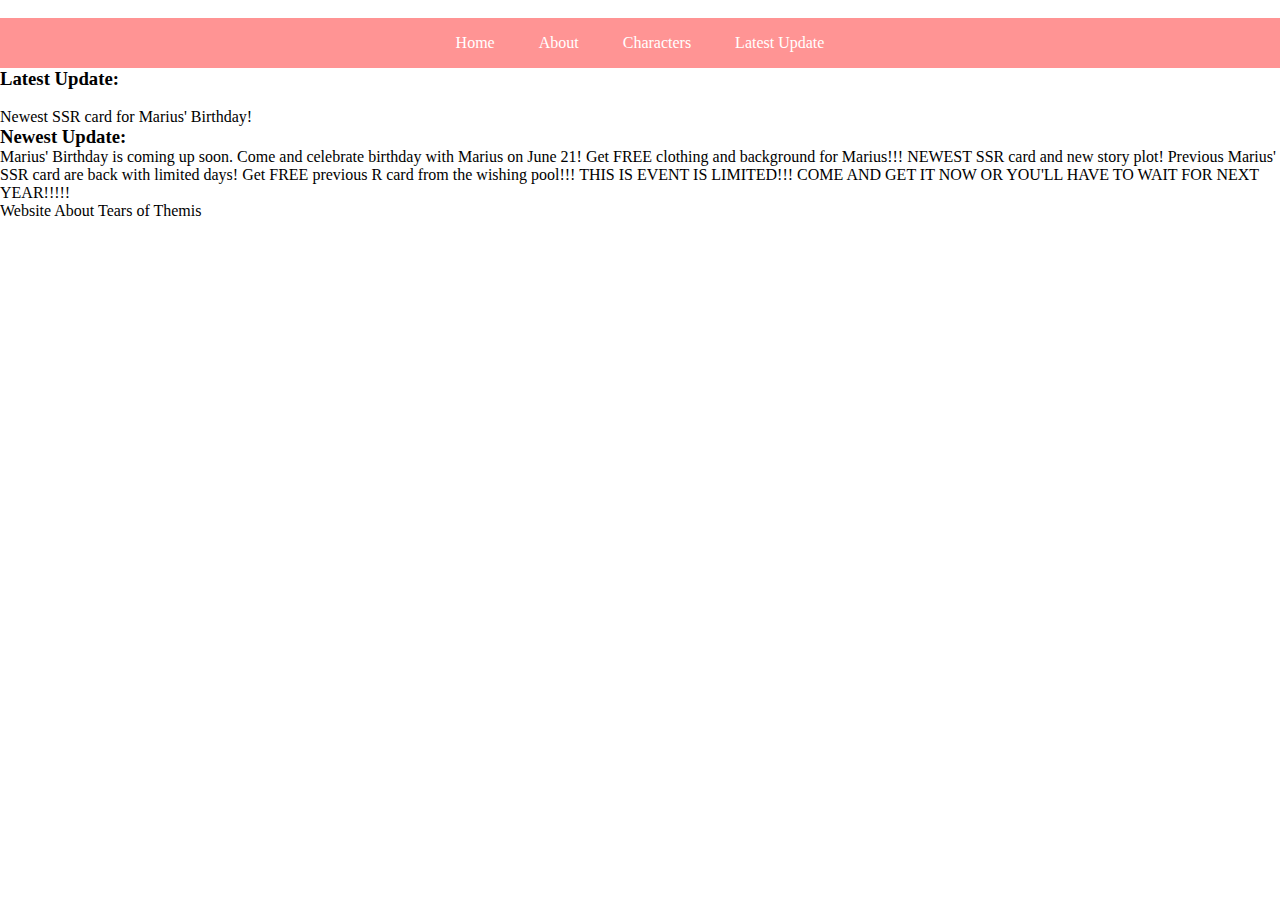
==== latestupdate.html @ a953bbbb "Update latestupdate.html" ====
<!DOCTYPE html>
<html>

<head>
  <meta charset="utf-8">
  <meta name="viewport" content="width=device-width">
  <title>Tears of Themis</title>
  <link href="style.css" rel="stylesheet" type="text/css" />
</head>

<body>
  <div class= "top.img">
    <img src="https://upload.wikimedia.org/wikipedia/en/thumb/5/5f/Tears_of_Themis_logo.png/1280px-Tears_of_Themis_logo.png" alt="">
  </div>
  <div class= "header">
    <a href="index.html">Home</a>
    <a href="about.html">About</a>
    <a href="character.html">Characters</a>
    <a href="latestupdate.html">Latest Update</a>
  </div>
  <div class="page-title">
    <h3>Latest Update:</h3>
  </div>
  <div class="activity">
    <div class="activity-left">
      <div class= "activity-left-img">
        <img src="https://upload-os-bbs.hoyolab.com/upload/2023/06/08/18833107/b02f857b1c20337e45b7ee4e0b122e15_3630978662070543326.jpg?x-oss-process=image%2Fresize%2Cs_1000%2Fauto-orient%2C0%2Finterlace%2C1%2Fformat%2Cwebp%2Fquality%2Cq_80" alt="">
      </div>
      <p>Newest SSR card for Marius' Birthday!</p>
    </div>
    <div class="activity-right">
      <h3>Newest Update:</h3>
      <p>Marius' Birthday is coming up soon. Come and celebrate birthday with Marius on June 21! Get FREE clothing and background for Marius!!! NEWEST SSR card and new story plot! Previous Marius' SSR card are back with limited days! Get FREE previous R card from the wishing pool!!! THIS IS EVENT IS LIMITED!!! COME AND GET IT NOW OR YOU'LL HAVE TO WAIT FOR NEXT YEAR!!!!!</p>
    </div>
  </div>
  <div class="footer">
    <p>Website About Tears of Themis</p>
  </div>
  <script src="script.js"></script>
</body>

</html>
---- style.css ----
html {
  height: 100%;
  width: 100%;
}

*{
  margin: 0;
  padding: 0;
}

.top-img img{
  display: block; 
  width: 100%;
  height: 120px;
  object-fit: cover;
}

.header{
  width: 100%;
  height: 50px;
  line-height: 50px;
  background: #ff9494;
  text-align: center;
}

.header a{
  text-decoration: none;
  margin: 0 20px;
  color: white;
}
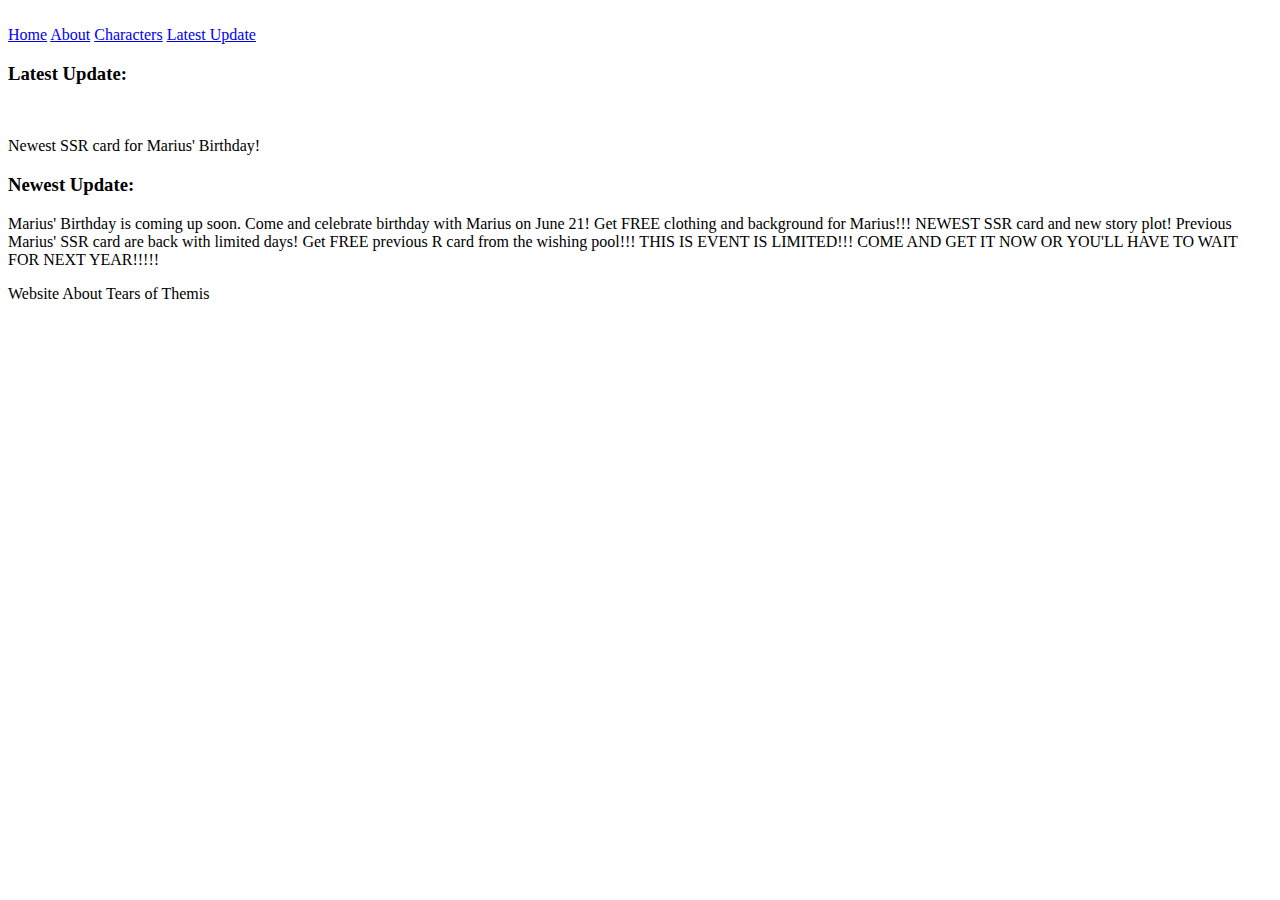
==== commit c8f15792: "Update latestupdate.html" ====
--- a/latestupdate.html
+++ b/latestupdate.html
@@ -4,7 +4,7 @@
 <head>
   <meta charset="utf-8">
   <meta name="viewport" content="width=device-width">
-  <title>Tears of Themis</title>
+  <title>Latest Update</title>
   <link href="style.css" rel="stylesheet" type="text/css" />
 </head>
 
